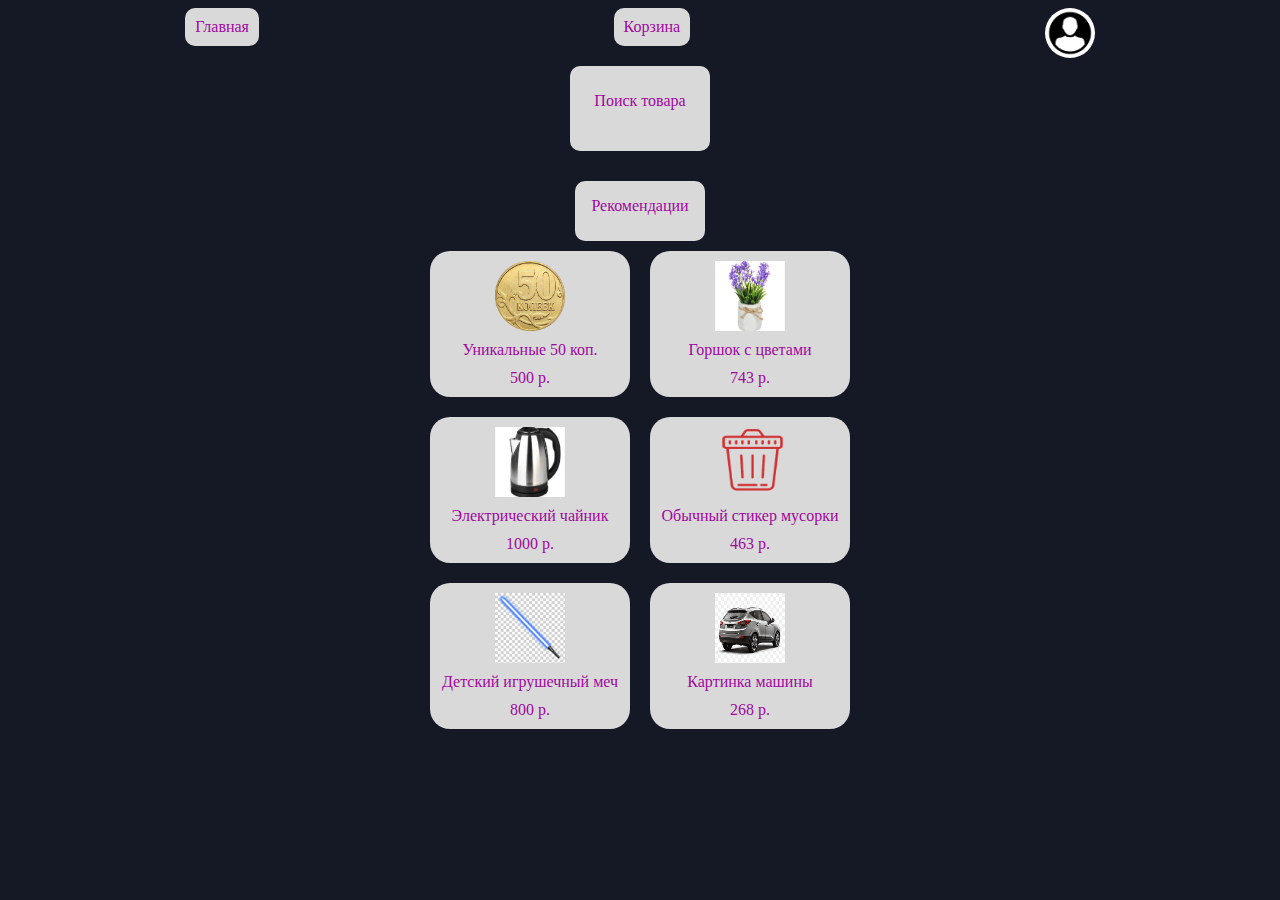
==== index.html @ 19f020f7 "Создание репозитория" ====
<!DOCTYPE html>
<html lang="en">

<head>
    <meta charset="UTF-8">
    <meta http-equiv="X-UA-Compatible" content="IE=edge">
    <meta name="viewport" content="width=device-width, initial-scale=1.0">
    <title>Document</title>
    <link rel="stylesheet" href="/style/style_index.css">
    <script src="/js/script.js"></script>
    <script src="/js/index.js"></script>
</head>

<body>
    <header>
        <div class="container_head">
            <a class="gpers" href="/index.html">Главная</a>
            <a class="gpers" href="/pages/basket.html">Корзина</a>
            <a href="https://vk.com/id646656543">
                <img class="photo"
                    src="[data-uri]"
                    alt="Фото не заргружено">
            </a>
        </div>

    </header>
    <main>
        <div class="container">
            <div class="container_lupa">
                <p>Поиск товара</p>
            </div>
            <div class="container_rec">
                <p>Рекомендации</p>
            </div>
            <div class="container_main">

            </div>
        </div>
    </main>
    <footer></footer>


</body>

</html>
---- style/style_index.css ----
body {
    background-color: #151926;
}

.container_head {

    display: flex;
    flex-wrap: wrap;
    color: rgb(160, 8, 160);
    justify-content: space-around;
}




.photo {
    width: 50px;
    height: 50px;
    border-radius: 25px;
}

.container {
    display: flex;
    text-align: center;
    align-items: center;
    flex-direction: column;
    width: 90%;
    margin: 0 auto;
}

.container_lupa {
    text-align: center;
    color: rgb(160, 8, 160);
    background-color: #D9D9D9;
    padding: 10px;
    width: 120px;
    height: 65px;
    border-radius: 10px;
}


.container_rec {
    text-align: center;
    color: rgb(160, 8, 160);
    background-color: #D9D9D9;
    margin: 0 auto;
    margin-top: 30px;
    width: 130px;
    height: 60px;
    border-radius: 10px;
}

.container_main{
    display: flex;
    flex-direction: column;
}

.container_row{
    display: flex;
    flex-direction: row;
}
.card_tovar{
    background-color: #D9D9D9;
    width: 180px;
    height: auto;
    border-radius: 20px;
    align-items: center;
    display: flex;
    gap: 10px;
    flex-direction: column;
    color: rgb(160, 8, 160);
    padding: 10px;
    margin: 10px;
    text-decoration: none;
    color: inherit;
}

.name_tovar{
    margin: 0px;
    height: fit-content;
    color: rgb(160, 8, 160);

}

.price_tovar{
    margin: 0px;
    height: fit-content;
    color: rgb(160, 8, 160);

}   

.img_tovar{ 
    width: 70px;
    height: 70px;
}

.gpers{
    text-decoration: none;
    color: inherit;
    background-color: #D9D9D9;
    margin-bottom: 20px;
    padding: 10px;
    border-radius: 10px;
}
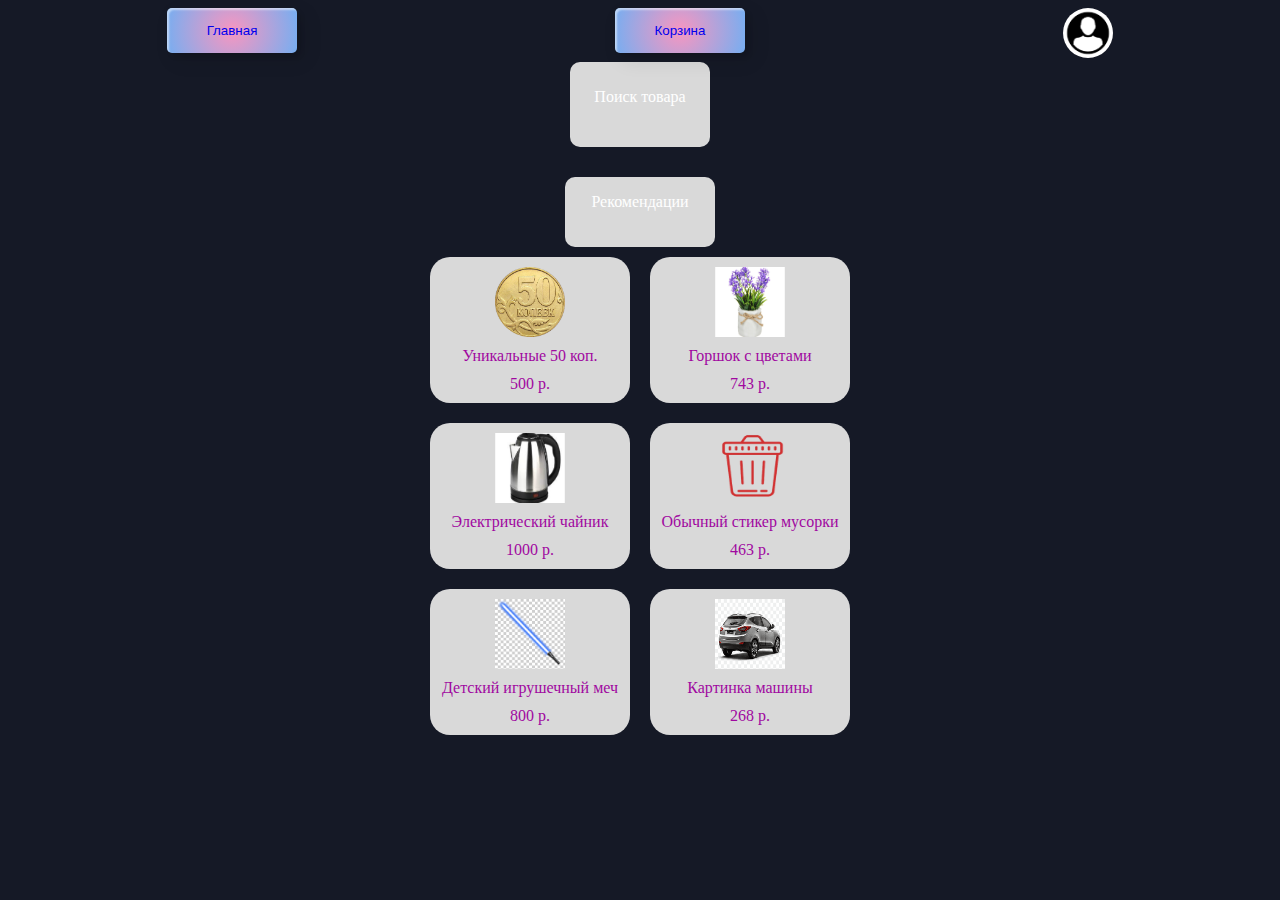
==== commit a4ac8093: "Связка всех работ" ====
--- a/index.html
+++ b/index.html
@@ -5,7 +5,7 @@
     <meta charset="UTF-8">
     <meta http-equiv="X-UA-Compatible" content="IE=edge">
     <meta name="viewport" content="width=device-width, initial-scale=1.0">
-    <title>Document</title>
+    <title>Главная страница</title>
     <link rel="stylesheet" href="/style/style_index.css">
     <script src="/js/script.js"></script>
     <script src="/js/index.js"></script>
@@ -14,8 +14,10 @@
 <body>
     <header>
         <div class="container_head">
-            <a class="gpers" href="/index.html">Главная</a>
-            <a class="gpers" href="/pages/basket.html">Корзина</a>
+            <button class="custom-btn btn-6"><a class="gpers" href="/index.html">Главная</a></button>
+            <button class="custom-btn btn-6"> <a class="gpers" href="/pages/basket.html">Корзина</a>
+            </button>
+
             <a href="https://vk.com/id646656543">
                 <img class="photo"
                     src="[data-uri]"
@@ -27,17 +29,19 @@
     <main>
         <div class="container">
             <div class="container_lupa">
-                <p>Поиск товара</p>
+                <p class="text_neon">Поиск товара</p>
             </div>
             <div class="container_rec">
-                <p>Рекомендации</p>
+                <p class="text_neon">Рекомендации</p>
             </div>
             <div class="container_main">
 
             </div>
         </div>
     </main>
-    <footer></footer>
+    <footer>
+
+    </footer>
 
 
 </body>
--- a/style/style_index.css
+++ b/style/style_index.css
@@ -45,21 +45,22 @@
     background-color: #D9D9D9;
     margin: 0 auto;
     margin-top: 30px;
-    width: 130px;
-    height: 60px;
+    width: 150px;
+    height: 70px;
     border-radius: 10px;
 }
 
-.container_main{
+.container_main {
     display: flex;
     flex-direction: column;
 }
 
-.container_row{
+.container_row {
     display: flex;
     flex-direction: row;
 }
-.card_tovar{
+
+.card_tovar {
     background-color: #D9D9D9;
     width: 180px;
     height: auto;
@@ -73,33 +74,173 @@
     margin: 10px;
     text-decoration: none;
     color: inherit;
-}
-
-.name_tovar{
+    transition: background-color 0.3s;
+}
+
+.card_tovar:hover {
+    background-color: crimson;
+    transition: background-color 0.3s;
+}
+
+.name_tovar {
     margin: 0px;
     height: fit-content;
     color: rgb(160, 8, 160);
 
 }
 
-.price_tovar{
+.price_tovar {
     margin: 0px;
     height: fit-content;
     color: rgb(160, 8, 160);
 
-}   
-
-.img_tovar{ 
+}
+
+.img_tovar {
     width: 70px;
     height: 70px;
 }
 
-.gpers{
+.gpers {
     text-decoration: none;
-    color: inherit;
-    background-color: #D9D9D9;
-    margin-bottom: 20px;
-    padding: 10px;
-    border-radius: 10px;
-}
-
+    /* color: inherit; */
+    /* margin-bottom: 20px; */
+    /* padding: 10px; */
+    /* border-radius: 10px; */
+}
+
+.custom-btn {
+    width: 130px;
+    height: 45px;
+    color: #fff;
+    border-radius: 5px;
+    padding: 10px 25px;
+    font-family: 'Lato', sans-serif;
+    font-weight: 500;
+    background: transparent;
+    cursor: pointer;
+    transition: all 0.3s ease;
+    position: relative;
+    display: inline-block;
+    box-shadow: inset 2px 2px 2px 0px rgba(255, 255, 255, .5),
+        7px 7px 20px 0px rgba(0, 0, 0, .1),
+        4px 4px 5px 0px rgba(0, 0, 0, .1);
+    outline: none;
+}
+
+.btn-6 {
+    background: rgb(247, 150, 192);
+    background: radial-gradient(circle, rgba(247, 150, 192, 1) 0%, rgba(118, 174, 241, 1) 100%);
+    line-height: 42px;
+    padding: 0;
+    border: none;
+}
+
+.btn-6 span {
+    position: relative;
+    display: block;
+    width: 100%;
+    height: 100%;
+}
+
+.btn-6:before,
+.btn-6:after {
+    position: absolute;
+    content: "";
+    height: 0%;
+    width: 1px;
+    box-shadow:
+        -1px -1px 20px 0px rgba(255, 255, 255, 1),
+        -4px -4px 5px 0px rgba(255, 255, 255, 1),
+        7px 7px 20px 0px rgba(0, 0, 0, .4),
+        4px 4px 5px 0px rgba(0, 0, 0, .3);
+}
+
+.btn-6:before {
+    right: 0;
+    top: 0;
+    transition: all 500ms ease;
+}
+
+.btn-6:after {
+    left: 0;
+    bottom: 0;
+    transition: all 500ms ease;
+}
+
+.btn-6:hover {
+    background: transparent;
+    color: #76aef1;
+    box-shadow: none;
+}
+
+.btn-6:hover:before {
+    transition: all 500ms ease;
+    height: 100%;
+}
+
+.btn-6:hover:after {
+    transition: all 500ms ease;
+    height: 100%;
+}
+
+.btn-6 span:before,
+.btn-6 span:after {
+    position: absolute;
+    content: "";
+    box-shadow:
+        -1px -1px 20px 0px rgba(255, 255, 255, 1),
+        -4px -4px 5px 0px rgba(255, 255, 255, 1),
+        7px 7px 20px 0px rgba(0, 0, 0, .4),
+        4px 4px 5px 0px rgba(0, 0, 0, .3);
+}
+
+.btn-6 span:before {
+    left: 0;
+    top: 0;
+    width: 0%;
+    height: .5px;
+    transition: all 500ms ease;
+}
+
+.btn-6 span:after {
+    right: 0;
+    bottom: 0;
+    width: 0%;
+    height: .5px;
+    transition: all 500ms ease;
+}
+
+.btn-6 span:hover:before {
+    width: 100%;
+}
+
+.btn-6 span:hover:after {
+    width: 100%;
+}
+
+
+.text_neon {
+    text-align: center;
+    /* margin-bottom: 0; */
+    /* margin-top: 0; */
+    /* line-height: 1; */
+    height: fit-content;
+    text-decoration: none;
+    color: #fff;
+    font-family: Vampiro One;
+    animation: neon6 1.5s ease-in-out infinite alternate;
+
+}
+
+@keyframes neon6 {
+    from {
+        text-shadow: 0 0 10px #fff, 0 0 20px #fff, 0 0 30px #fff, 0 0 40px #ff00de,
+            0 0 70px #ff00de, 0 0 80px #ff00de, 0 0 100px #ff00de, 0 0 150px #ff00de;
+    }
+
+    to {
+        text-shadow: 0 0 5px #fff, 0 0 10px #fff, 0 0 15px #fff, 0 0 20px #ff00de,
+            0 0 35px #ff00de, 0 0 40px #ff00de, 0 0 50px #ff00de, 0 0 75px #ff00de;
+    }
+}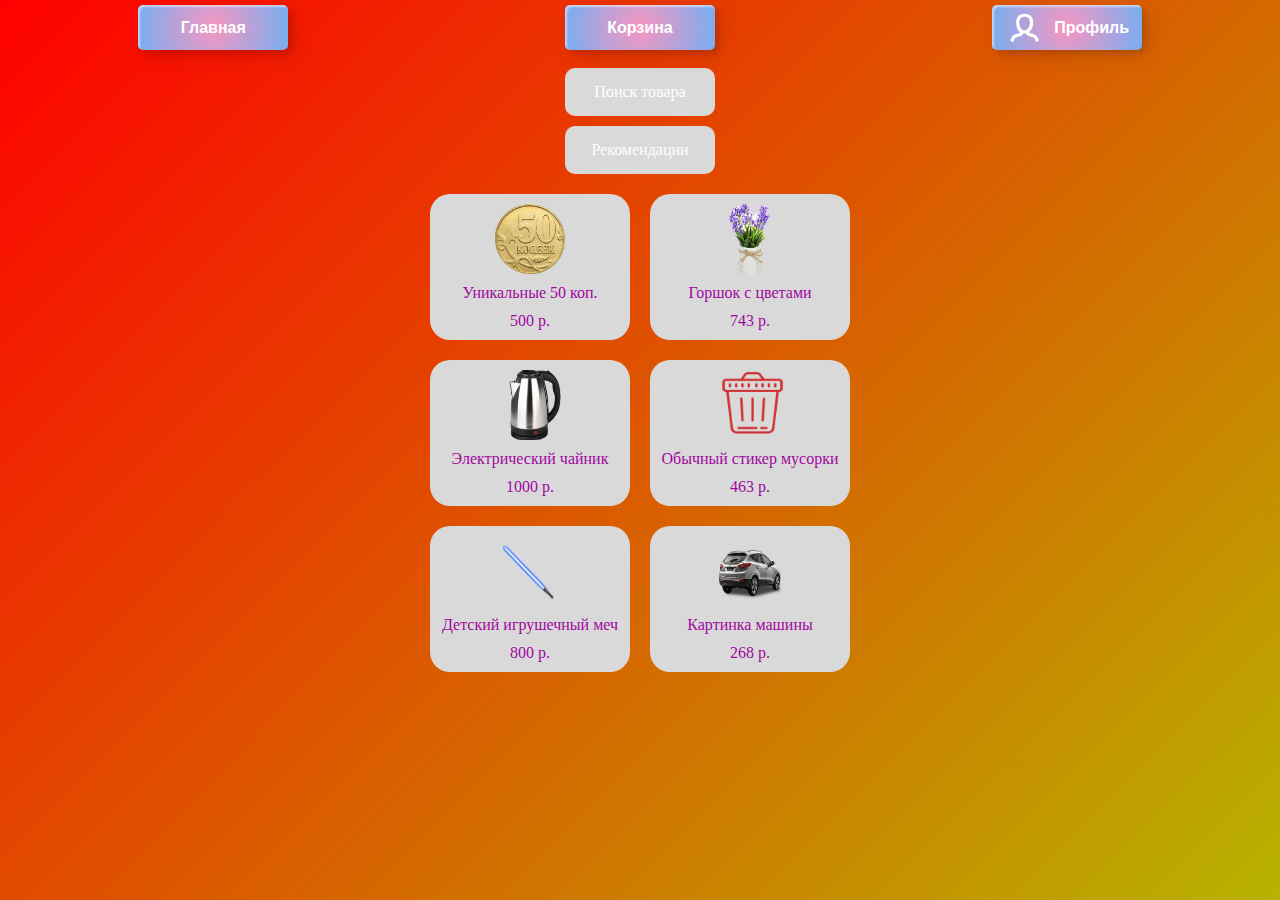
==== commit 94302060: "Правки" ====
--- a/index.html
+++ b/index.html
@@ -1,49 +1,46 @@
 <!DOCTYPE html>
 <html lang="en">
 
+
 <head>
     <meta charset="UTF-8">
-    <meta http-equiv="X-UA-Compatible" content="IE=edge">
     <meta name="viewport" content="width=device-width, initial-scale=1.0">
     <title>Главная страница</title>
+    <link rel="stylesheet" href="/style/style.css">
     <link rel="stylesheet" href="/style/style_index.css">
-    <script src="/js/script.js"></script>
-    <script src="/js/index.js"></script>
+    <script type="module" src="./js/products.js"></script>
+    <script type="module" src="./js/index.js"></script>
 </head>
 
 <body>
     <header>
         <div class="container_head">
-            <button class="custom-btn btn-6"><a class="gpers" href="/index.html">Главная</a></button>
-            <button class="custom-btn btn-6"> <a class="gpers" href="/pages/basket.html">Корзина</a>
+            <button class="custom-btn btn-6" onclick="window.location.href = '/index.html';">Главная</button>
+            <button class="custom-btn btn-6" onclick="window.location.href = '/pages/basket.html';">Корзина</button>
             </button>
-
-            <a href="https://vk.com/id646656543">
-                <img class="photo"
-                    src="[data-uri]"
-                    alt="Фото не заргружено">
-            </a>
+            <button class="container_profile custom-btn btn-6"
+                onclick="window.open('https://vk.com/id646656543', '_blank');">
+                <div class="profile_wrapper">
+                    <img class="profile_photo" src="/img/ProfileUserDefault.svg" alt="Фото не загружено">
+                </div>
+                <p class="profile_text">Профиль</p>
+            </button>
         </div>
-
     </header>
     <main>
         <div class="container">
-            <div class="container_lupa">
+            <div class="container_btn">
                 <p class="text_neon">Поиск товара</p>
             </div>
-            <div class="container_rec">
+            <div class="container_btn">
                 <p class="text_neon">Рекомендации</p>
             </div>
-            <div class="container_main">
-
+            <div class="container_products">
             </div>
         </div>
     </main>
     <footer>
-
     </footer>
-
-
 </body>
 
 </html>--- a/style/style.css
+++ b/style/style.css
@@ -0,0 +1,153 @@
+body,
+h1,
+p {
+    margin: 0;
+    padding: 0px;
+}
+
+body {
+    display: flex;
+    flex-direction: column;
+    align-items: center;
+}
+
+html {
+    box-sizing: border-box;
+}
+
+header {
+    display: flex;
+    justify-content: space-around;
+    width: 100%;
+}
+
+
+.container_head {
+    margin-bottom: 18px;
+    margin-top: 5px;
+    display: flex;
+    flex-wrap: wrap;
+    width: 100%;
+
+    justify-content: space-around;
+}
+
+.custom-btn {
+    width: 150px;
+    height: 45px;
+    color: #fff;
+    font-size: 16px;
+    border-radius: 5px;
+    padding: 10px 25px;
+    font-family: 'Lato', sans-serif;
+    font-weight: 600;
+    background: transparent;
+    cursor: pointer;
+    transition: all 0.3s ease;
+    position: relative;
+    display: inline-block;
+    box-shadow: inset 2px 2px 2px 0px rgba(255, 255, 255, .5),
+        7px 7px 20px 0px rgba(0, 0, 0, .1),
+        4px 4px 5px 0px rgba(0, 0, 0, .1);
+    outline: none;
+}
+
+.btn-6 {
+    background: rgb(247, 150, 192);
+    background: radial-gradient(circle, rgba(247, 150, 192, 1) 0%, rgba(118, 174, 241, 1) 100%);
+    line-height: 42px;
+    padding: 0;
+    border: none;
+}
+
+.btn-6:before,
+.btn-6:after {
+    position: absolute;
+    content: "";
+    height: 0%;
+    width: 1px;
+}
+
+.btn-6:before {
+    right: 0;
+    top: 0;
+    transition: all 500ms ease;
+}
+
+.btn-6:after {
+    left: 0;
+    bottom: 0;
+    transition: all 500ms ease;
+}
+
+.btn-6:hover {
+    background: rgb(245, 110, 168);
+    background: radial-gradient(circle, rgb(245, 110, 168, 1) 0%, rgb(87, 155, 238) 100%);
+    color: #2b4666;
+    box-shadow: none;
+}
+
+.btn-6:hover:before {
+    transition: all 500ms ease;
+    height: 100%;
+}
+
+.btn-6:hover:after {
+    transition: all 500ms ease;
+    height: 100%;
+}
+
+.profile_photo {
+    transition: all 0.3s ease;
+    content: url('/img/ProfileUserDefault.svg');
+
+}
+
+.container_profile:hover .profile_photo {
+    content: url('/img/ProfileUserHover.svg');
+
+}
+
+.container_profile {
+    gap: 10px;
+    display: flex;
+    align-items: center;
+    justify-content: center;
+}
+
+.profile_photo {
+    width: 32px;
+    height: auto;
+}
+
+.profile_wrapper {
+    width: 40px;
+    height: 40px;
+    /* border: 2px solid black; */
+    border-radius: 50%;
+    overflow: hidden;
+    display: flex;
+    justify-content: center;
+    align-items: center;
+}
+
+body {
+    background: linear-gradient(-45deg, #4F10AD, #E667AF, #9FEE00, #ff0000);
+    background-size: 400% 400%;
+    animation: gradient 15s ease infinite;
+    height: 100vh;
+}
+
+@keyframes gradient {
+    0% {
+        background-position: 0% 50%;
+    }
+
+    50% {
+        background-position: 100% 50%;
+    }
+
+    100% {
+        background-position: 0% 50%;
+    }
+}--- a/style/style_index.css
+++ b/style/style_index.css
@@ -1,25 +1,12 @@
 body {
     background-color: #151926;
-}
-
-.container_head {
-
-    display: flex;
-    flex-wrap: wrap;
-    color: rgb(160, 8, 160);
-    justify-content: space-around;
 }
 
 
 
 
-.photo {
-    width: 50px;
-    height: 50px;
-    border-radius: 25px;
-}
-
 .container {
+    gap: 10px;
     display: flex;
     text-align: center;
     align-items: center;
@@ -28,26 +15,16 @@
     margin: 0 auto;
 }
 
-.container_lupa {
+.container_btn {
     text-align: center;
     color: rgb(160, 8, 160);
     background-color: #D9D9D9;
-    padding: 10px;
-    width: 120px;
-    height: 65px;
+    padding: 15px 0 15px 0;
+    width: 150px;
     border-radius: 10px;
-}
-
-
-.container_rec {
-    text-align: center;
-    color: rgb(160, 8, 160);
-    background-color: #D9D9D9;
-    margin: 0 auto;
-    margin-top: 30px;
-    width: 150px;
-    height: 70px;
-    border-radius: 10px;
+    display: flex;
+    justify-content: center;
+    align-items: center;
 }
 
 .container_main {
@@ -68,6 +45,7 @@
     align-items: center;
     display: flex;
     gap: 10px;
+    cursor: pointer;
     flex-direction: column;
     color: rgb(160, 8, 160);
     padding: 10px;
@@ -109,122 +87,8 @@
     /* border-radius: 10px; */
 }
 
-.custom-btn {
-    width: 130px;
-    height: 45px;
-    color: #fff;
-    border-radius: 5px;
-    padding: 10px 25px;
-    font-family: 'Lato', sans-serif;
-    font-weight: 500;
-    background: transparent;
-    cursor: pointer;
-    transition: all 0.3s ease;
-    position: relative;
-    display: inline-block;
-    box-shadow: inset 2px 2px 2px 0px rgba(255, 255, 255, .5),
-        7px 7px 20px 0px rgba(0, 0, 0, .1),
-        4px 4px 5px 0px rgba(0, 0, 0, .1);
-    outline: none;
-}
-
-.btn-6 {
-    background: rgb(247, 150, 192);
-    background: radial-gradient(circle, rgba(247, 150, 192, 1) 0%, rgba(118, 174, 241, 1) 100%);
-    line-height: 42px;
-    padding: 0;
-    border: none;
-}
-
-.btn-6 span {
-    position: relative;
-    display: block;
-    width: 100%;
-    height: 100%;
-}
-
-.btn-6:before,
-.btn-6:after {
-    position: absolute;
-    content: "";
-    height: 0%;
-    width: 1px;
-    box-shadow:
-        -1px -1px 20px 0px rgba(255, 255, 255, 1),
-        -4px -4px 5px 0px rgba(255, 255, 255, 1),
-        7px 7px 20px 0px rgba(0, 0, 0, .4),
-        4px 4px 5px 0px rgba(0, 0, 0, .3);
-}
-
-.btn-6:before {
-    right: 0;
-    top: 0;
-    transition: all 500ms ease;
-}
-
-.btn-6:after {
-    left: 0;
-    bottom: 0;
-    transition: all 500ms ease;
-}
-
-.btn-6:hover {
-    background: transparent;
-    color: #76aef1;
-    box-shadow: none;
-}
-
-.btn-6:hover:before {
-    transition: all 500ms ease;
-    height: 100%;
-}
-
-.btn-6:hover:after {
-    transition: all 500ms ease;
-    height: 100%;
-}
-
-.btn-6 span:before,
-.btn-6 span:after {
-    position: absolute;
-    content: "";
-    box-shadow:
-        -1px -1px 20px 0px rgba(255, 255, 255, 1),
-        -4px -4px 5px 0px rgba(255, 255, 255, 1),
-        7px 7px 20px 0px rgba(0, 0, 0, .4),
-        4px 4px 5px 0px rgba(0, 0, 0, .3);
-}
-
-.btn-6 span:before {
-    left: 0;
-    top: 0;
-    width: 0%;
-    height: .5px;
-    transition: all 500ms ease;
-}
-
-.btn-6 span:after {
-    right: 0;
-    bottom: 0;
-    width: 0%;
-    height: .5px;
-    transition: all 500ms ease;
-}
-
-.btn-6 span:hover:before {
-    width: 100%;
-}
-
-.btn-6 span:hover:after {
-    width: 100%;
-}
-
-
 .text_neon {
     text-align: center;
-    /* margin-bottom: 0; */
-    /* margin-top: 0; */
-    /* line-height: 1; */
     height: fit-content;
     text-decoration: none;
     color: #fff;
